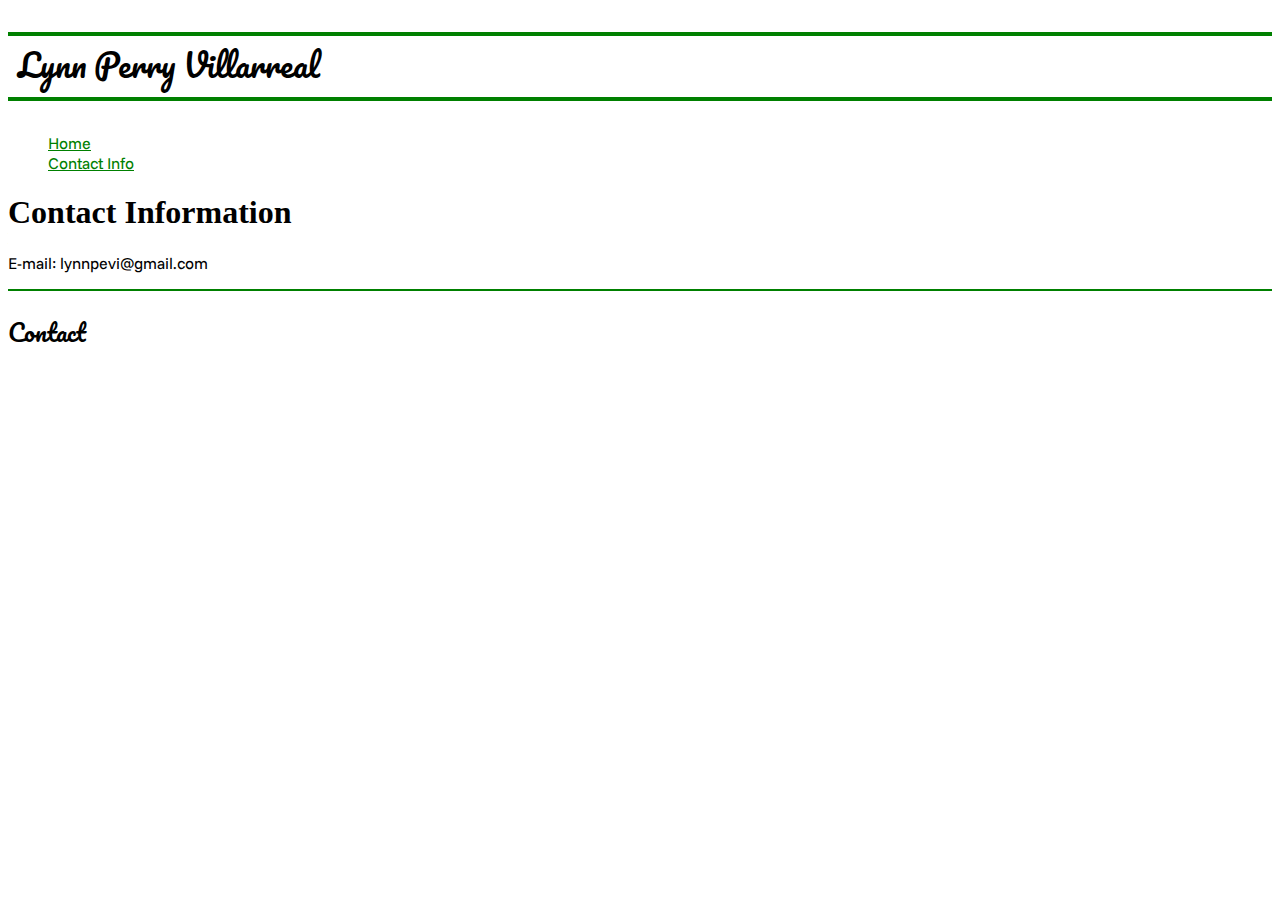
==== contact.html @ b57b2c7e "1st assigment" ====
<!DOCTYPE html>
<html lang="en">
  <head>
    <meta charset="UTF-8" />
    <meta name="viewport" content="width=device-width, initial-scale=1.0" />
    <title>Profile</title>
    <link rel="stylesheet" href="css/main.css" />
    <link rel="preconnect" href="https://fonts.googleapis.com" />
    <link rel="preconnect" href="https://fonts.gstatic.com" crossorigin />
    <link
      href="https://fonts.googleapis.com/css2?family=Funnel+Sans:ital,wght@0,300..800;1,300..800&family=Pacifico&display=swap"
      rel="stylesheet"
    />
  </head>
  <body>
    <header>
      <p id="logo">Lynn Perry Villarreal</p>
      <nav>
        <ul>
          <a href="index.html">
            <li>Home</li>
          </a>
          <a href="contact.html">
            <li>Contact Info</li>
          </a>
        </ul>
      </nav> 
    </header>
    <main>
        <h1>Contact Information</h1>
        <p>E-mail: lynnpevi@gmail.com</p>
     
    <footer>
      <h2>Contact</h2>
    </footer>
  </body>
</html>
---- css/main.css ----
h2 {
  font-family: "Pacifico", serif;
  font-weight: 100;
}

#logo {
  font-family: "Pacifico", serif;
  font-weight: 300;
  font-size: 2rem;
  border-top: 4px solid green;
  border-bottom: 4px solid green;
  padding-left: 10px;
  padding-bottom: 5px;
}

ul {
  list-style: none;
}
a {
  color: green;
  font-family: "Funnel Sans", serif;
}
p {
  font-family: "Funnel Sans", serif;
}
.portrait-img {
  width: 30%;
}
footer {
  border-top: 2px solid green;
}
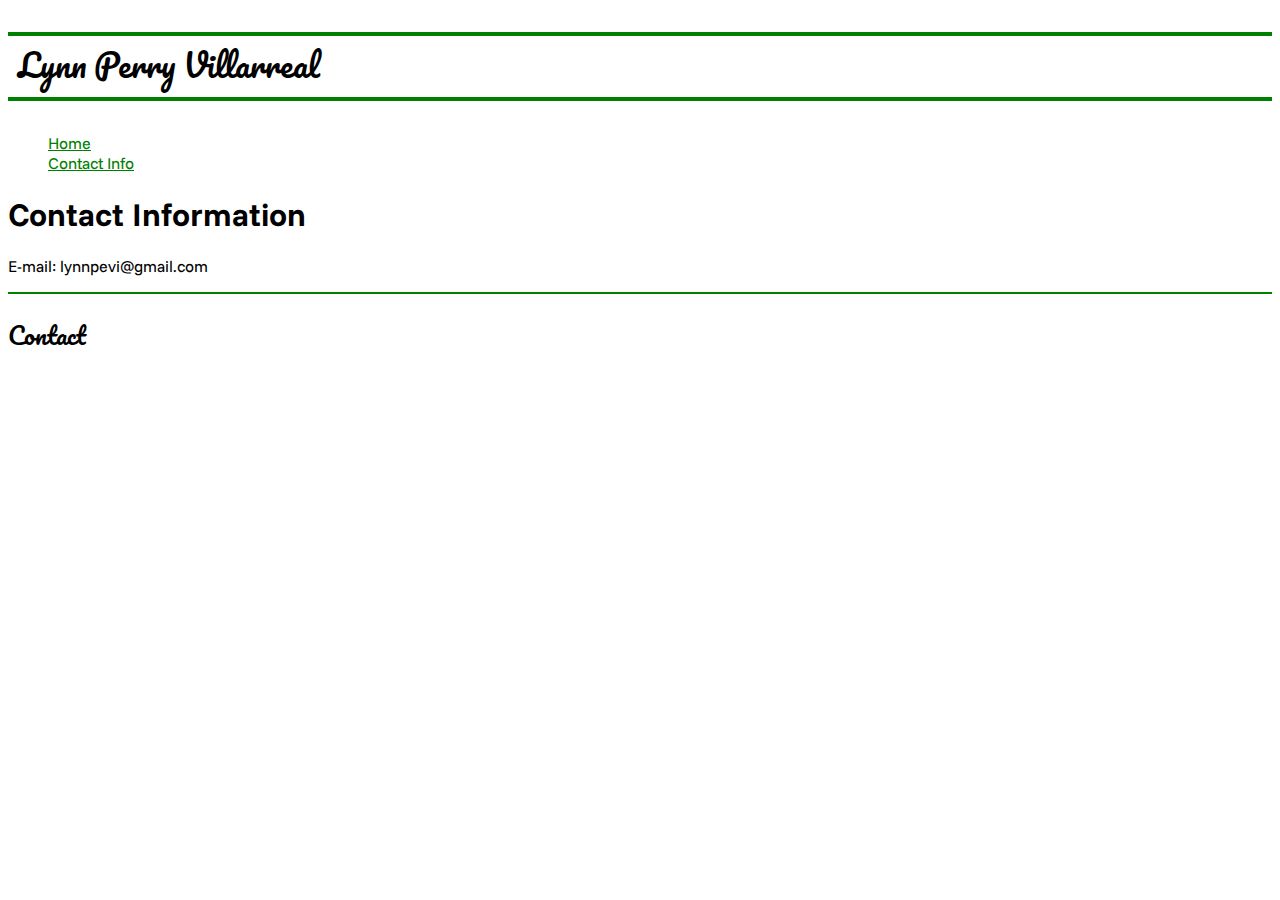
==== commit 7338b303: "small edit" ====
--- a/contact.html
+++ b/contact.html
@@ -28,7 +28,9 @@
     </header>
     <main>
         <h1>Contact Information</h1>
-        <p>E-mail: lynnpevi@gmail.com</p>
+        <p>E-mail: lynnpevi@gmail.com
+            
+        </p>
      
     <footer>
       <h2>Contact</h2>
--- a/css/main.css
+++ b/css/main.css
@@ -1,8 +1,4 @@
-h2 {
-  font-family: "Pacifico", serif;
-  font-weight: 100;
-}
-
+/* top */
 #logo {
   font-family: "Pacifico", serif;
   font-weight: 300;
@@ -12,7 +8,7 @@
   padding-left: 10px;
   padding-bottom: 5px;
 }
-
+/* links */
 ul {
   list-style: none;
 }
@@ -20,12 +16,21 @@
   color: green;
   font-family: "Funnel Sans", serif;
 }
-p {
+/* runing text */
+
+p,
+h1 {
   font-family: "Funnel Sans", serif;
 }
+/* image */
 .portrait-img {
   width: 30%;
 }
+/* bottom/footer */
 footer {
   border-top: 2px solid green;
 }
+h2 {
+  font-family: "Pacifico", serif;
+  font-weight: 100;
+}
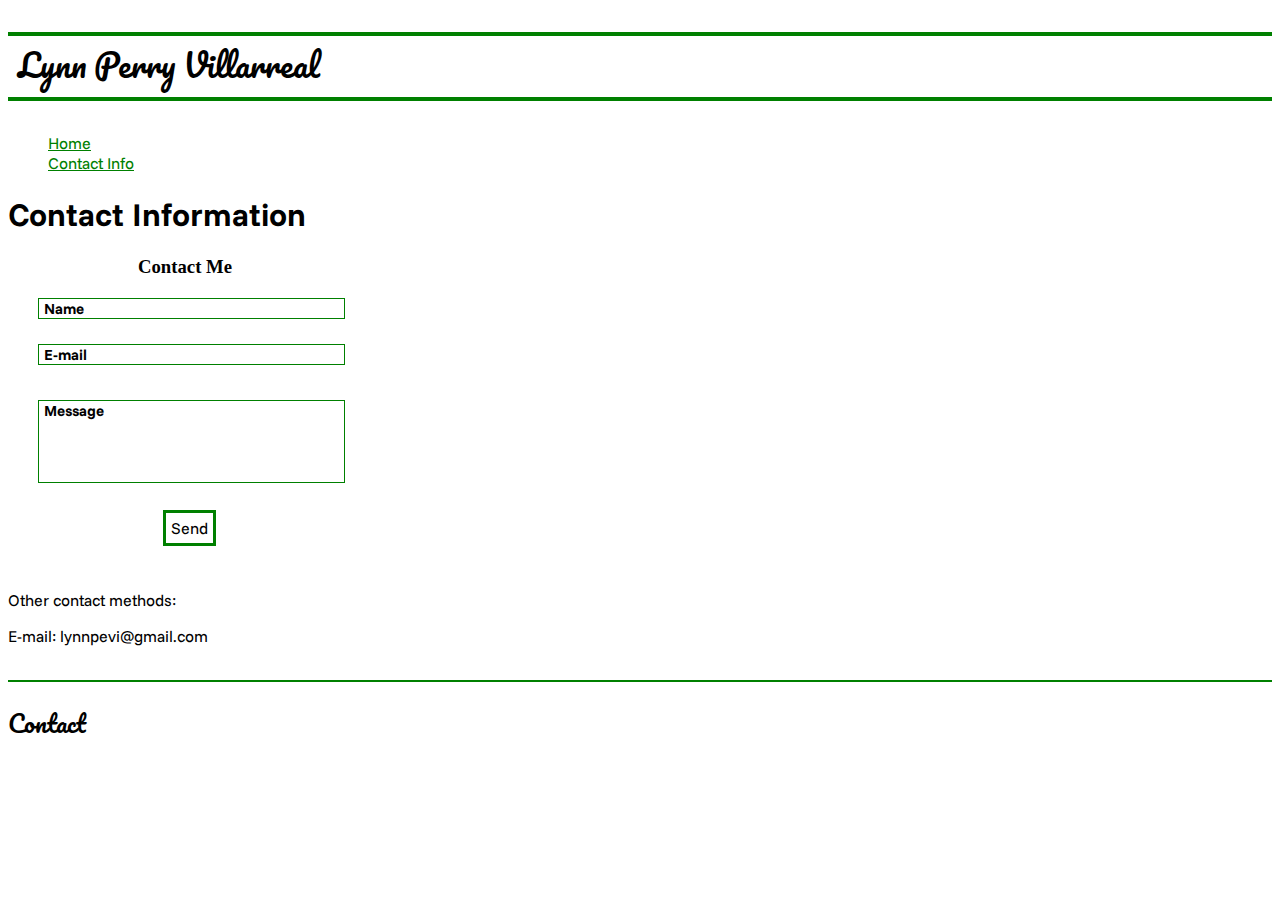
==== commit c50fed93: "fix" ====
--- a/contact.html
+++ b/contact.html
@@ -24,14 +24,22 @@
             <li>Contact Info</li>
           </a>
         </ul>
-      </nav> 
+      </nav>
     </header>
     <main>
-        <h1>Contact Information</h1>
-        <p>E-mail: lynnpevi@gmail.com
-            
-        </p>
-     
+      <h1>Contact Information</h1>
+      <h3>Contact Me</h3>
+      <h4>Name</h4>
+      <h5>E-mail</h5>
+      <h6>Message</h6>
+      <h7>Send</h7>
+      <br />
+      <br />
+      <br />
+      <p>Other contact methods:</p>
+      <p>E-mail: lynnpevi@gmail.com</p>
+    </main>
+    <br />
     <footer>
       <h2>Contact</h2>
     </footer>
--- a/css/main.css
+++ b/css/main.css
@@ -34,3 +34,35 @@
   font-family: "Pacifico", serif;
   font-weight: 100;
 }
+
+h3 {
+  padding-left: 130px;
+}
+
+h4,
+h5 {
+  font-family: "Funnel Sans", serif;
+  font-size: 15px;
+  width: 300px;
+  padding-left: 5px;
+  border: 1px solid green;
+  margin-left: 30px;
+}
+
+h6 {
+  font-family: "Funnel Sans", serif;
+  font-size: 15px;
+  width: 300px;
+  height: 80px;
+  padding-left: 5px;
+  padding-bottom: 1px;
+  border: 1px solid green;
+  margin-left: 30px;
+}
+h7 {
+  font-family: "Funnel Sans", serif;
+  margin-left: 155px;
+  border: 3px solid green;
+  padding: 5px;
+  margin-bottom: 40px;
+}
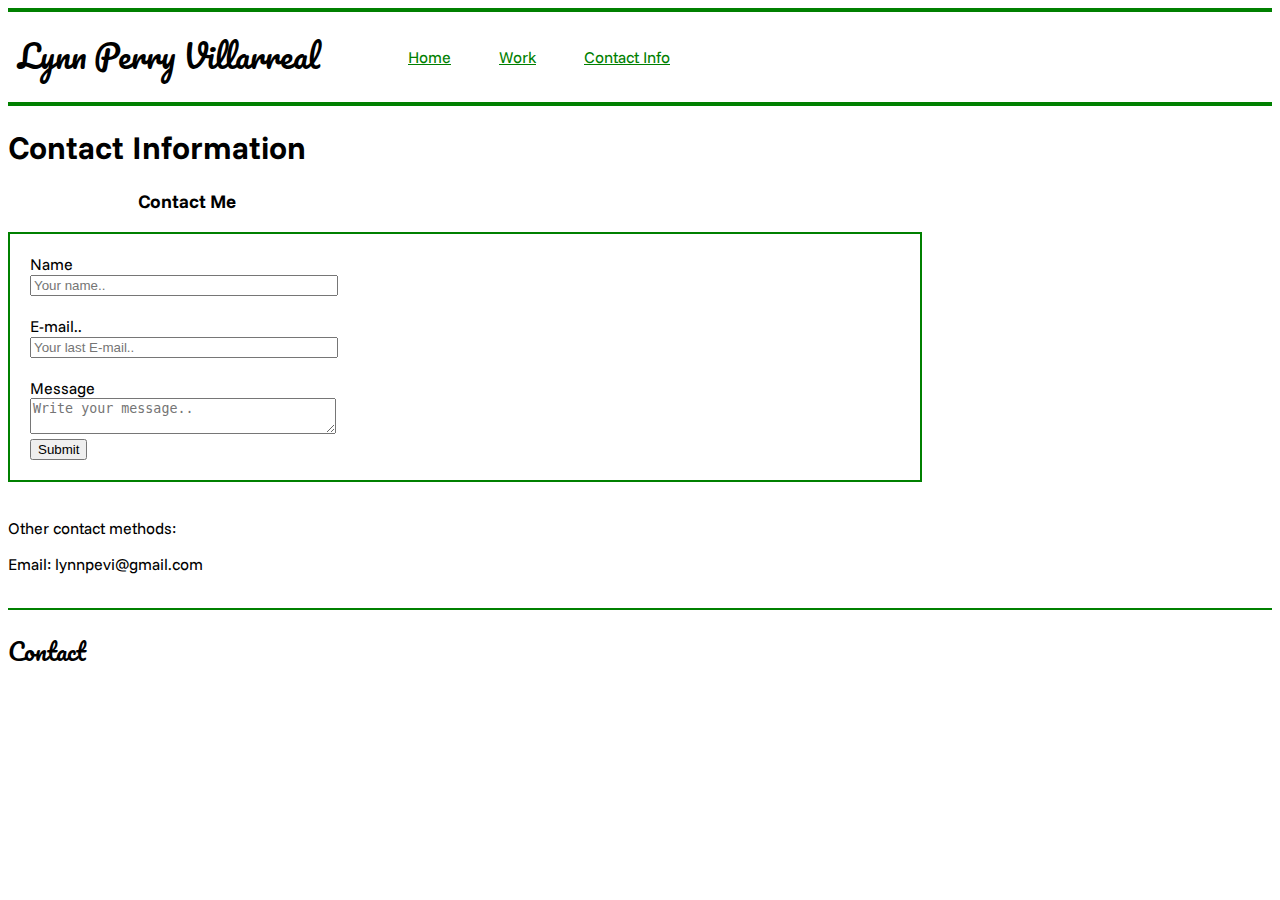
==== commit 69cad992: "assingment 2" ====
--- a/contact.html
+++ b/contact.html
@@ -20,24 +20,61 @@
           <a href="index.html">
             <li>Home</li>
           </a>
+          <a href="work.html">
+            <li>Work</li>
+          </a>
           <a href="contact.html">
             <li>Contact Info</li>
           </a>
         </ul>
       </nav>
     </header>
-    <main>
+    <main id="page-2-main">
       <h1>Contact Information</h1>
       <h3>Contact Me</h3>
-      <h4>Name</h4>
-      <h5>E-mail</h5>
-      <h6>Message</h6>
-      <h7>Send</h7>
-      <br />
-      <br />
+      <div class="container">
+        <form action="action_page.php">
+          <label for="fname"> Name</label>
+          <br />
+          <input
+            type="text"
+            id="name"
+            name="firstname"
+            placeholder="Your name.."
+            style="width: 300px"
+          />
+          <br />
+          <br />
+
+          <label for="lname">E-mail..</label>
+          <br />
+          <input
+            type="text"
+            id="E-mail"
+            name="E-mail"
+            placeholder="Your last E-mail.."
+            style="width: 300px"
+          />
+          <br />
+          <br />
+
+          <label for="subject">Message</label>
+          <br />
+          <textarea
+            id="message"
+            name="message"
+            placeholder="Write your message.."
+            style="width: 300px"
+          ></textarea>
+          <br />
+
+          <input type="submit" value="Submit" />
+        </form>
+      </div>
       <br />
       <p>Other contact methods:</p>
-      <p>E-mail: lynnpevi@gmail.com</p>
+
+      <p>Email: lynnpevi@gmail.com</p>
     </main>
     <br />
     <footer>
--- a/css/main.css
+++ b/css/main.css
@@ -1,16 +1,27 @@
 /* top */
+header {
+  height: 90px;
+  display: flex;
+  border-top: 4px solid green;
+  border-bottom: 4px solid green;
+  align-items: center;
+}
+
 #logo {
   font-family: "Pacifico", serif;
   font-weight: 300;
   font-size: 2rem;
-  border-top: 4px solid green;
-  border-bottom: 4px solid green;
+
   padding-left: 10px;
   padding-bottom: 5px;
 }
 /* links */
 ul {
   list-style: none;
+  display: flex;
+}
+li {
+  margin-left: 3rem;
 }
 a {
   color: green;
@@ -39,30 +50,46 @@
   padding-left: 130px;
 }
 
-h4,
-h5 {
+#page-2-main {
   font-family: "Funnel Sans", serif;
-  font-size: 15px;
-  width: 300px;
-  padding-left: 5px;
-  border: 1px solid green;
-  margin-left: 30px;
 }
 
-h6 {
-  font-family: "Funnel Sans", serif;
-  font-size: 15px;
-  width: 300px;
-  height: 80px;
-  padding-left: 5px;
-  padding-bottom: 1px;
-  border: 1px solid green;
-  margin-left: 30px;
+.container {
+  padding: 20px;
+  border: 2px solid green;
+  margin-right: 350px;
 }
-h7 {
-  font-family: "Funnel Sans", serif;
-  margin-left: 155px;
-  border: 3px solid green;
-  padding: 5px;
-  margin-bottom: 40px;
+
+.category-container {
+  display: grid;
+  grid-template-columns: 1fr 1fr;
 }
+.category-image {
+  width: 100%;
+}
+.category-image-detail {
+  padding-left: 30fr;
+  width: 45%;
+}
+.category-image-lego {
+  width: 100%;
+}
+@media screen and (max-width: 680px) {
+  #logo {
+    font-size: 1.5rem;
+  }
+  ul {
+    padding-left: 0rem;
+  }
+}
+@media screen and (max-width: 430px) {
+  #logo {
+    font-size: 1rem;
+  }
+}
+@media screen and (min-width: 800px) {
+  .category-container {
+    display: grid;
+    grid-template-columns: 1fr 1fr 1fr;
+  }
+}
